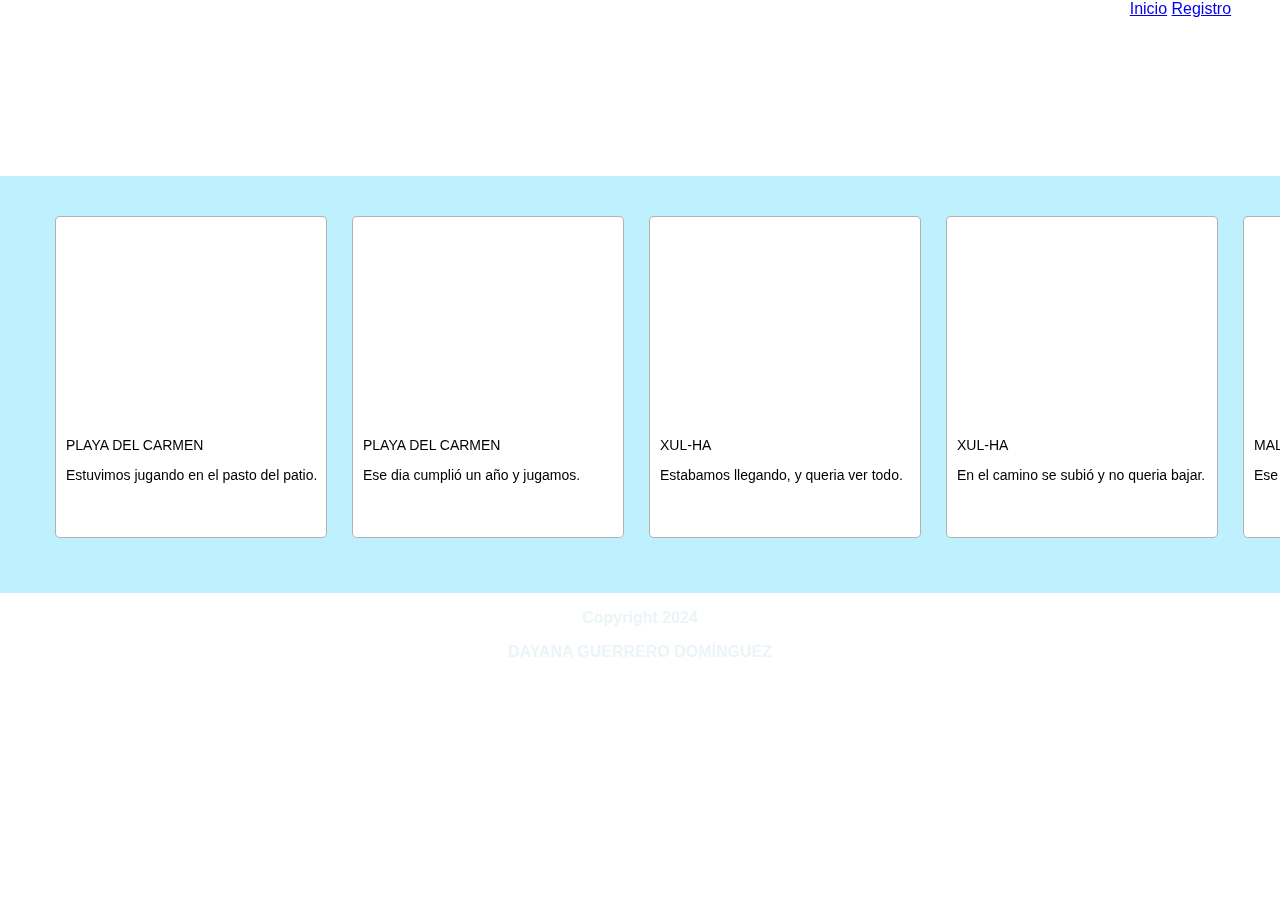
==== Index.html @ c7862f47 "Update Index.html" ====
<!DOCTYPE html>
<html lang="es">
<head>
    <meta charset="UTF-8">
    <meta name="viewport" content="width=device-width, initial-scale=1.0">
    <title>Para recordar en cada viaje</title>
    <link rel="stylesheet" href="Index.css">
        <title>Document</title>
      </head>
      <body>
        <section>
          <article>
            <div class="header">
              
              <div class="nav-links">
                  <a href="index.html">Inicio</a>
                  <a href="practica1_U1 copy.html">Registro</a>
              </div>
          </article>
      </section>
        <header>
        </header>
        <section>
          <div class="contenedor-encabezado">
            <h2> = Floppy y Maya = </h2>
            <p>RECUERDOS</p>
          </div>
    
          <div class="contenedorprincipal">
    
            <div class="item">
             <div class="item-imagen">
             </div>
             <p>PLAYA DEL CARMEN </p>
             <p>Estuvimos jugando en el pasto del patio. </p>
            </div>
             
            <div class="item">
              <div class="item-imagen1">    
              </div>
              <p>PLAYA DEL CARMEN</p>
              <p>Ese dia cumplió un año y jugamos. </p>
            </div>
            
            <div class="item">
              <div class="item-imagen2">    
              </div>
              <p>XUL-HA </p>
              <p>Estabamos llegando, y queria ver todo. </p>
            </div>

            <div class="item">
              <div class="item-imagen3">    
              </div>
              <p>XUL-HA </p>
              <p>En el camino se subió y no queria bajar. </p>
            </div>

            <div class="item">
              <div class="item-imagen4">    
              </div>
              <p>MALECÓN DE CHAMPOTÓN</p>
              <p>Ese dia querian jugar con otros perritos. </p>
            </div>

            <div class="item">
              <div class="item-imagen5">    
              </div>
              <p>XUL-HA</p>
              <p>Esa vez se aventó a nadar y no le gustó. </p>
            </div>

            <div class="item">
              <div class="item-imagen6">    
              </div>
              <p>PLAYA DEL CARMEN</p>
              <p>Siempre se sientan junto las escaleras. </p>
            </div>

          </div>
          
    
        </section>
        <footer class="final">
          <p><b> <center> Copyright 2024 </center> </b></p>
          <p><b> <center> DAYANA GUERRERO DOMÍNGUEZ </center> </b></p>
        </footer>
      </body>
    </html>
---- Index.css ----
body {
      background-image: url('page.jpg');
      font-family: Arial, Helvetica, sans-serif;
      padding: 0px;
      margin: 0px; 
      

  }
  .contenedorformulario {
    margin: 0 auto;
    background-color: #5b99c2;
    padding: 10px;
    border-radius: PX;
    max-width: auto;
    min-width: 50%;
    box-shadow: 0 0 10px rgba(0, 0, 0, 1);
  }
  label {
    padding: 10px;
    font-weight: bold;
    color: #ffffff;
  }
  input,
  select,
  textarea {
    margin-top: 5px;
    margin-bottom: 10px;
    width: 100%;
    border-radius: 5px;
    border: 1px solid #f8ede3;
    padding: 7px;
    box-sizing: border-box;
  }
  .SubBotton {
    margin-top: 10px;
    padding: 12px;
    width: 100px;
  }
  #IDSubmit {
    color: #fccd2a;
    background-color: #347928;
    border: none;
    cursor: pointer;  
  }
  #IDReset {
    color: #ffffff;
    background-color: #a02334;
    border: none;
    cursor: pointer;
  }
  .Tituloformilario {
    color: #fccd2a;
  }
  
  .contenedor-encabezado{
      background-image: url('page.jpg');
      padding: 20px;
      color: #ffffff;
      text-align: center;
  }
  
  .botton-head{
    padding: 8px;
    width: 110px;
  } 
  
  .button-head:hover{
    margin-top: 0px;
    margin-bottom: 2%;
    background-color: #5b99c2;
    color: #ffffff;
    border: none;
    border-radius: 5px;
    font-weight: bold;
  }
  div.contenedor-encabezado h2{
    font-size: 30px;
  }
  
  .contenedorprincipal{
    background-color: #bef0fe;
    padding: 40px;
    text-align: center;
    display: flex; /* Organiza los items horizontalmente */
    overflow-x: auto; /* Habilita el scroll horizontal */
    white-space: nowrap; /* Evita que los items se rompan a la siguiente línea */
    gap: 10px; /* Espacio entre las imágenes */
  }
  
  .item{
    text-align: left;
    border-radius: 5px;
    padding:  10px;
    background-color: #fff;
    width: 250px;
    height: 300px;
    border: 1px solid rgba(0, 0, 0, 0.3);
    display: inline-block;
    margin-bottom: 15px;
    margin-left: 15px;
    display: inline-block; /* Asegura que los items se mantengan en línea */
    flex-shrink: 0; /* Evita que los elementos se encojan cuando se hace scroll */
  }
  
  .item-imagen, .item-imagen1, .item-imagen2, .item-imagen3, .item-imagen4, .item-imagen5, .item-imagen6 {
    background-size: cover;
    background-position: center;
    width: 100%;
    height: 200px; /* Ajusta la altura según lo necesario */
    border-radius: 8px;
    margin-bottom: 10px; /* Espacio entre la imagen y el texto */
}

.item p {
    font-size: 14px;
    color: #000;
    margin-top: 5px;
    
}

   .item:hover{
    width: 300px;
    height: 320px;
    box-shadow: 0 0 15px rgba(0, 0, 0, 0.4 );
    background-color: rgb(203, 231, 255);
   }

   .item-imagen{
    background-image: url('F1.jpg');
    background-size: cover; /* Hace que la imagen cubra completamente el contenedor */
    background-position: center; /* Centra la imagen dentro del contenedor */
    width: 100%; /* Asegura que el ancho se ajuste al contenedor */
    height: 200px; /* Mantén esta altura o ajusta según sea necesario */
    border-radius: 8px;
}

  .item-imagen:hover{
    background-image: url('F1.jpg');
  }


  .item-imagen1{
    background-image: url('F2.jpg');
    background-size: cover; 
    background-position: center; 
    width: 100%;
    height: 200px;
    border-radius: 8px;
  }

  .item-imagen1:hover{
    background-image: url('F2.jpg');
  }

  .item-imagen2{
    background-image: url('F3.jpg');
    background-size: cover; 
    background-position: center; 
    width: 100%;
    height: 200px;
    border-radius: 8px;
  }

  .item-imagen2:hover{
    background-image: url('F3.jpg');
  }

  .item-imagen3{
    background-image: url('F4.jpg');
    background-size: cover; 
    background-position: center; 
    width: 100%;
    height: 200px;
    border-radius: 8px;
  }

  .item-imagen3:hover{
    background-image: url('F4.jpg');
  }

  .item-imagen4{
    background-image: url('F5.jpg');
    background-size: cover; 
    background-position: center; 
    width: 100%;
    height: 200px;
    border-radius: 8px;
  }

  .item-imagen4:hover{
    background-image: url('F5.jpg');
  }

  .item-imagen5{
    background-image: url('F6.jpg');
    background-size: cover; 
    background-position: center; 
    width: 100%;
    height: 200px;
    border-radius: 8px;
  }

  .item-imagen5:hover{
    background-image: url('F6.jpg');
  }

  .item-imagen6{
    background-image: url('F7.jpg');
    background-size: cover; 
    background-position: center; 
    width: 100%;
    height: 200px;
    border-radius: 8px;
  }

  .item-imagen6:hover{
    background-image: url('F7.jpg');
  }
  
  ul.menu_navegacion li{
    display: inline;
    color: #EBF4F6;
  }
  
  ul.menu_navegacion li a{
  text-decoration: none;
  padding: 20px;
  color: #000000;
  font-weight: bold;
  }
  
  ul.menu_navegacion li a:hover{
    background-color: #088395;
    color: #EBF4F6;
  }
  
 .final{
  color: #EBF4F6
 }


  @media only screen and (min-width: 900px) {
      
  }
  
  @media only screen and (max-width: 575px) {
    
    div.contenedor-encabezado h2{
      font-size: 30px;
    }
    .item{
      width: 90%;
    }
  }
  
  @media only screen and (min-width:576px) and (max-width: 767px){}
  
  @media only screen and (min-width: 991px) and (max-width: 809px) {}
  
  @media only screen and (min-width: 768px) and (max-width: 991px) {}

  .header {
    text-align: right;
    background-color: #ffffff;
}
form {
  text-align: center;
  display: flex;
  flex-direction: column;
  max-width: 500px;
  border-radius: 5px;
  padding: 10px;
  background-color: #fff;
  width: 250px;
  height: 375px;
  border: 1px solid rgba(0, 0, 0, 0.3);
}

.form{
  display: flex;
  justify-content: center; /* Centra horizontalmente */
  align-items: center; /* Centra verticalmente */
  height: 100vh; /* Toma toda la altura de la ventana */
  margin: 0; /* Elimina cualquier margen extra */

}
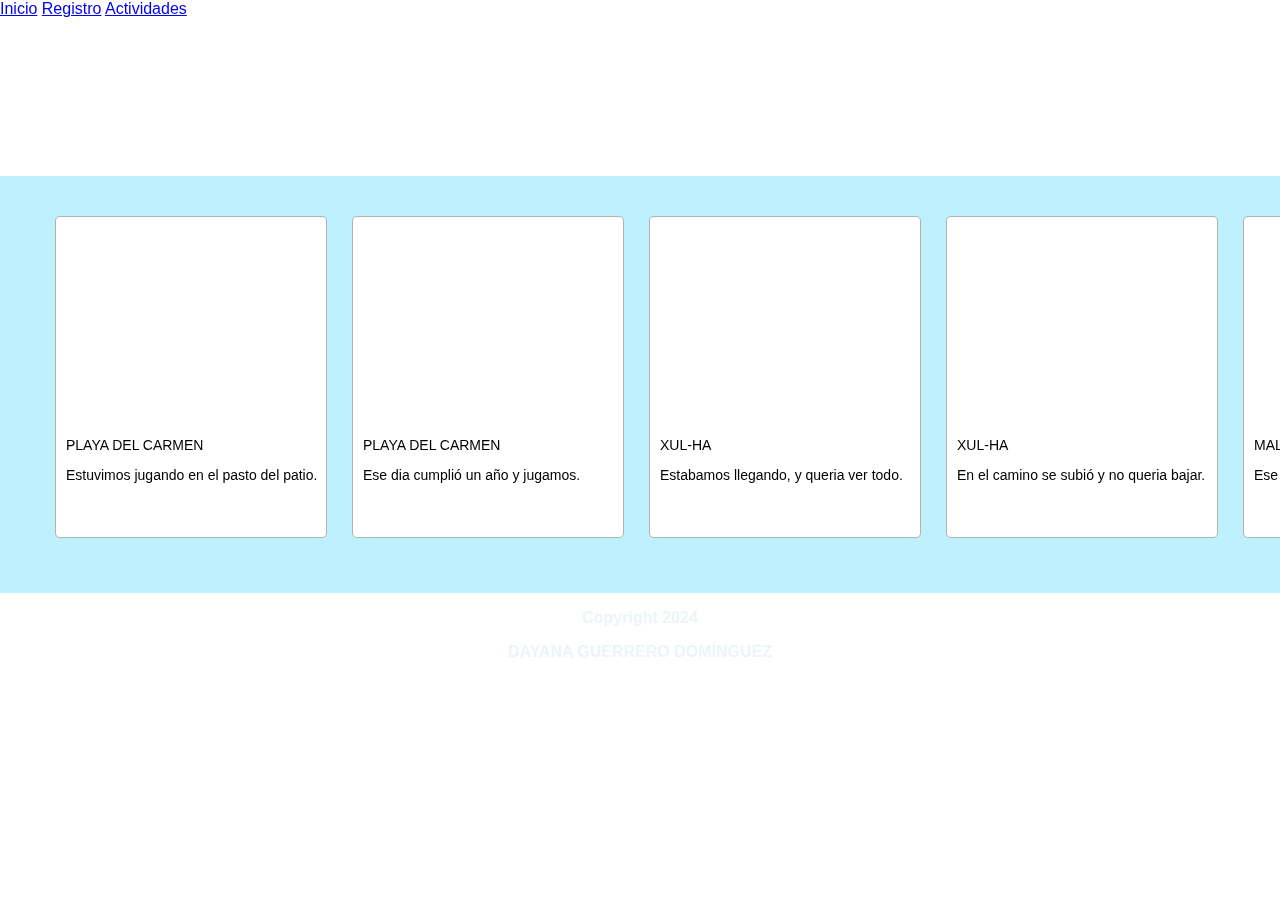
==== commit 440dc586: "Update Index.html" ====
--- a/Index.html
+++ b/Index.html
@@ -8,16 +8,17 @@
         <title>Document</title>
       </head>
       <body>
-        <section>
-          <article>
-            <div class="header">
-              
-              <div class="nav-links">
-                  <a href="index.html">Inicio</a>
-                  <a href="practica1_U1 copy.html">Registro</a>
-              </div>
-          </article>
-      </section>
+          <section>
+        <article>
+          <div class="botton">
+            <div class="nav-links">
+                <a href="Index.html">Inicio</a>
+                <a href="Correo.html">Registro</a>
+                <a href="calendar.html">Actividades</a>
+            </div>
+          </div>
+        </article>
+    </section>
         <header>
         </header>
         <section>
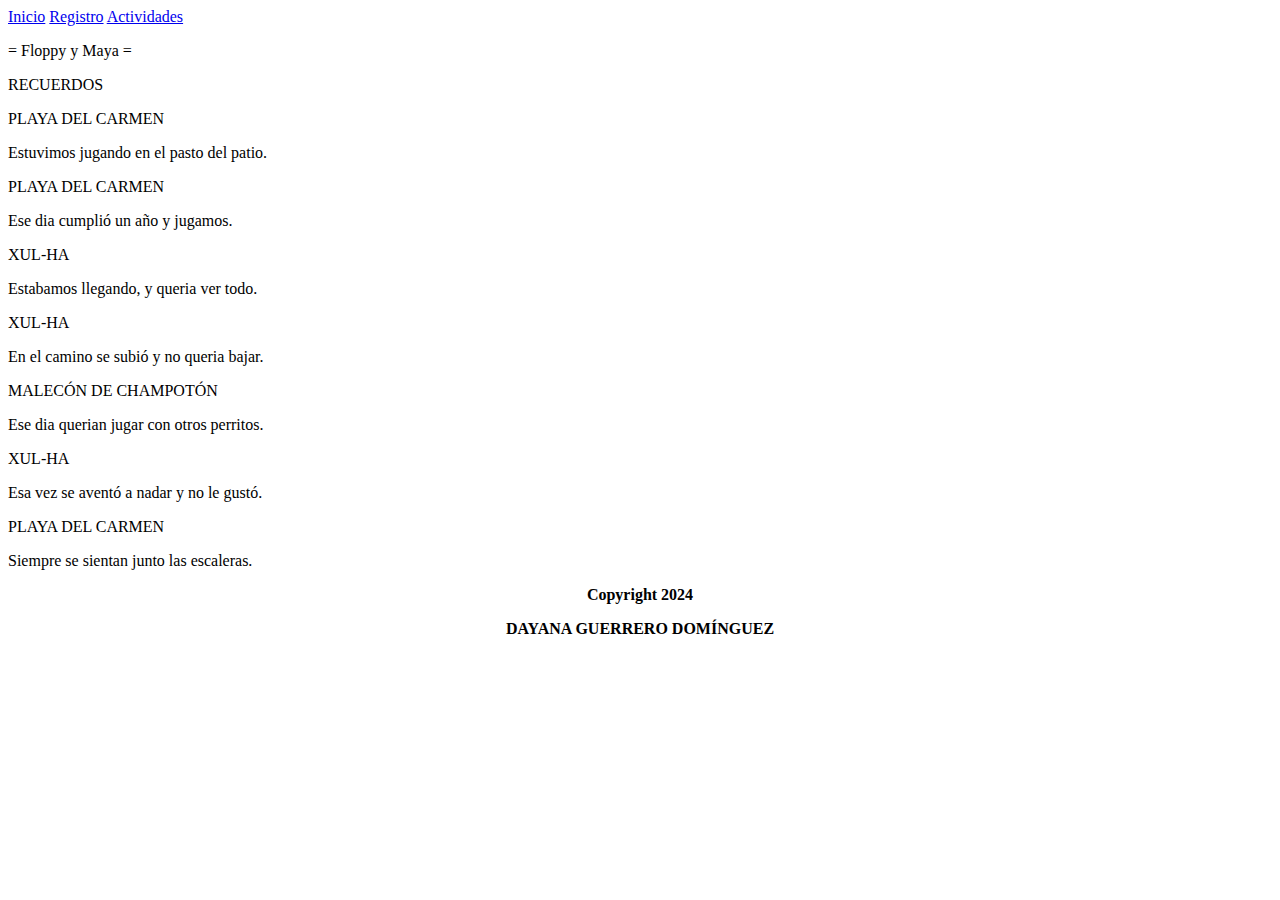
==== commit a809a1be: "Update and rename index.html to Index.html" ====
--- a/Index.html
+++ b/Index.html
@@ -22,10 +22,10 @@
         <header>
         </header>
         <section>
-          <div class="contenedor-encabezado">
-            <h2> = Floppy y Maya = </h2>
-            <p>RECUERDOS</p>
-          </div>
+          
+            <p class="D"> = Floppy y Maya = </p>
+            <p class="A">RECUERDOS</p>
+          
     
           <div class="contenedorprincipal">
     
